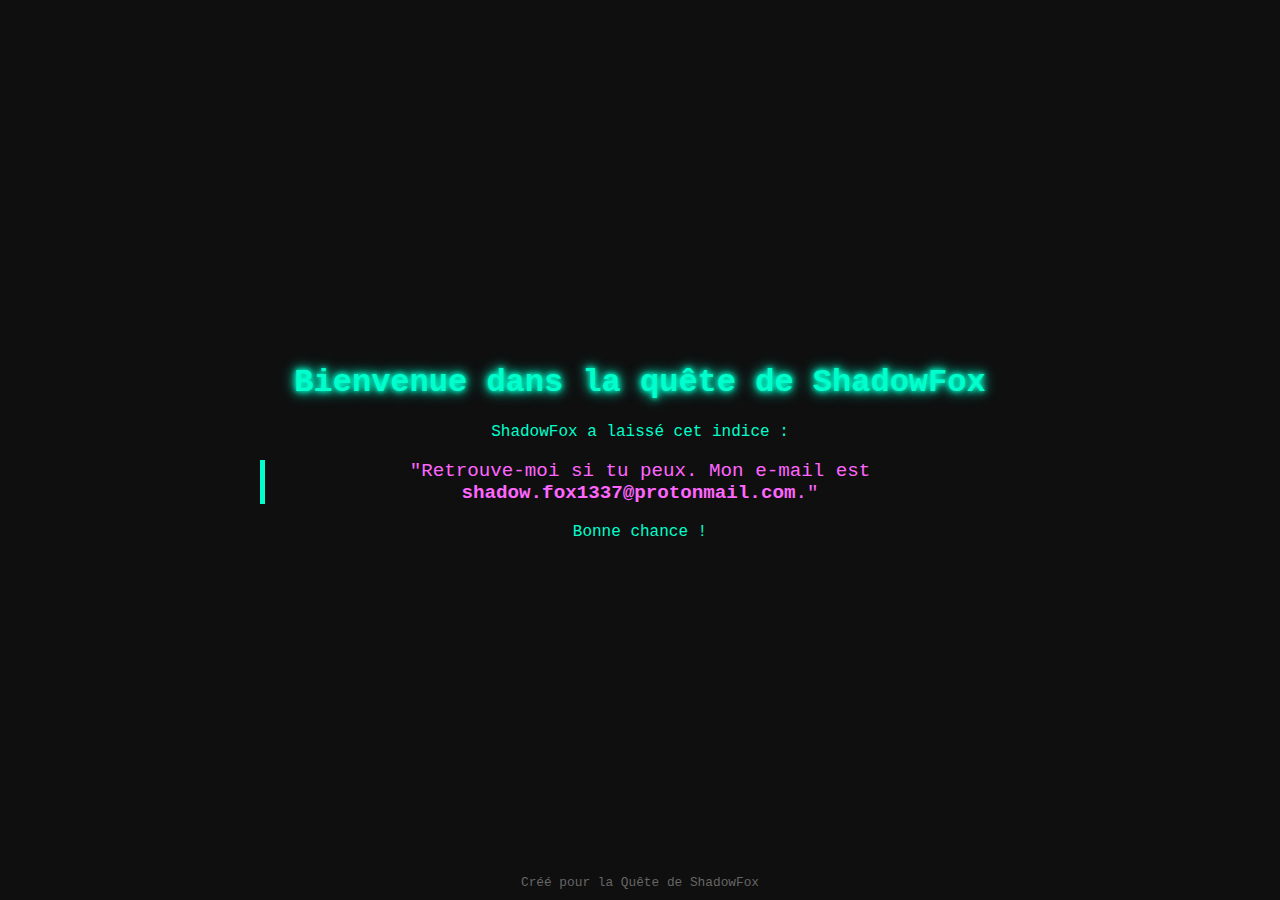
==== index.html @ 15b9d486 "index" ====
<!DOCTYPE html>
<html lang="en">
<head>
    <meta charset="UTF-8">
    <meta name="viewport" content="width=device-width, initial-scale=1.0">
    <title>La Quête de ShadowFox</title>
    <link rel="stylesheet" href="style.css">
</head>
<body>
    <div class="container">
        <h1>Bienvenue dans la quête de ShadowFox</h1>
        <p>ShadowFox a laissé cet indice :</p>
        <blockquote>
            "Retrouve-moi si tu peux. Mon e-mail est <b>shadow.fox1337@protonmail.com</b>."
        </blockquote>
        <p>Bonne chance !</p>
    </div>
    <footer>Créé pour la Quête de ShadowFox</footer>
</body>
</html>
---- style.css ----
body {
    background-color: #0f0f0f;
    color: #00ffcc;
    font-family: 'Courier New', Courier, monospace;
    margin: 0;
    padding: 0;
    display: flex;
    justify-content: center;
    align-items: center;
    height: 100vh;
    overflow: hidden;
}

h1, h2 {
    text-shadow: 0 0 5px #00ffcc, 0 0 10px #00ffcc, 0 0 15px #00ffcc;
    animation: glow 2s infinite;
}

a {
    color: #00ffcc;
    text-decoration: none;
    font-weight: bold;
}

a:hover {
    text-shadow: 0 0 5px #ff66ff, 0 0 10px #ff66ff;
}

blockquote {
    font-size: 1.2em;
    color: #ff66ff;
    margin-left: 20px;
    border-left: 5px solid #00ffcc;
    padding-left: 15px;
}

button {
    background: #0f0f0f;
    border: 2px solid #00ffcc;
    color: #00ffcc;
    padding: 10px 20px;
    cursor: pointer;
    transition: background-color 0.3s;
}

button:hover {
    background-color: #00ffcc;
    color: #0f0f0f;
}

@keyframes glow {
    0% { text-shadow: 0 0 5px #00ffcc, 0 0 10px #00ffcc; }
    50% { text-shadow: 0 0 10px #ff66ff, 0 0 20px #ff66ff; }
    100% { text-shadow: 0 0 5px #00ffcc, 0 0 10px #00ffcc; }
}

.container {
    text-align: center;
    padding: 20px;
    max-width: 800px;
    margin: auto;
}

footer {
    position: absolute;
    bottom: 10px;
    color: #666;
    font-size: 0.8em;
    text-align: center;
    width: 100%;
}
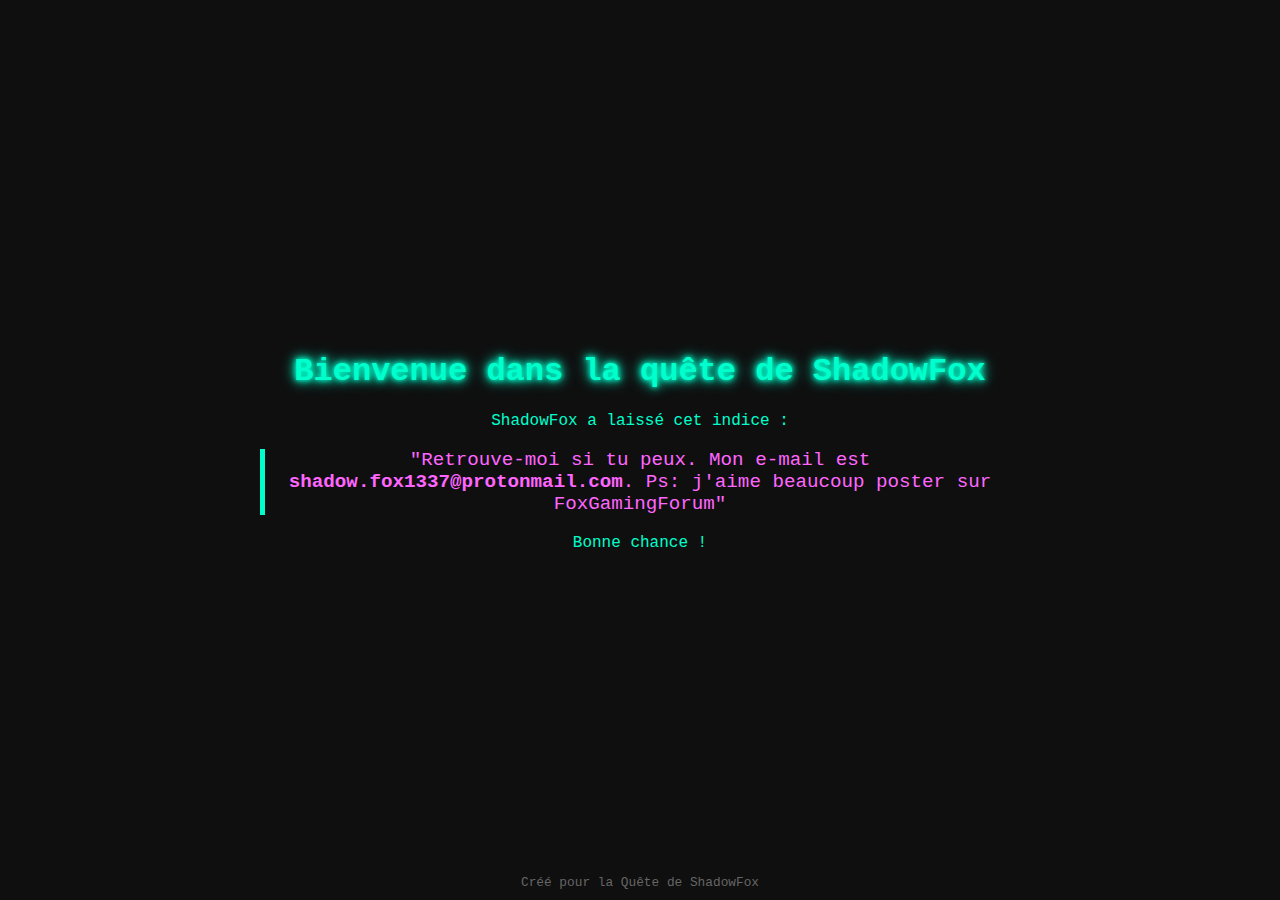
==== commit aeec27b7: "Update index.html" ====
--- a/index.html
+++ b/index.html
@@ -11,7 +11,7 @@
         <h1>Bienvenue dans la quête de ShadowFox</h1>
         <p>ShadowFox a laissé cet indice :</p>
         <blockquote>
-            "Retrouve-moi si tu peux. Mon e-mail est <b>shadow.fox1337@protonmail.com</b>."
+            "Retrouve-moi si tu peux. Mon e-mail est <b>shadow.fox1337@protonmail.com</b>. Ps: j'aime beaucoup poster sur FoxGamingForum"
         </blockquote>
         <p>Bonne chance !</p>
     </div>
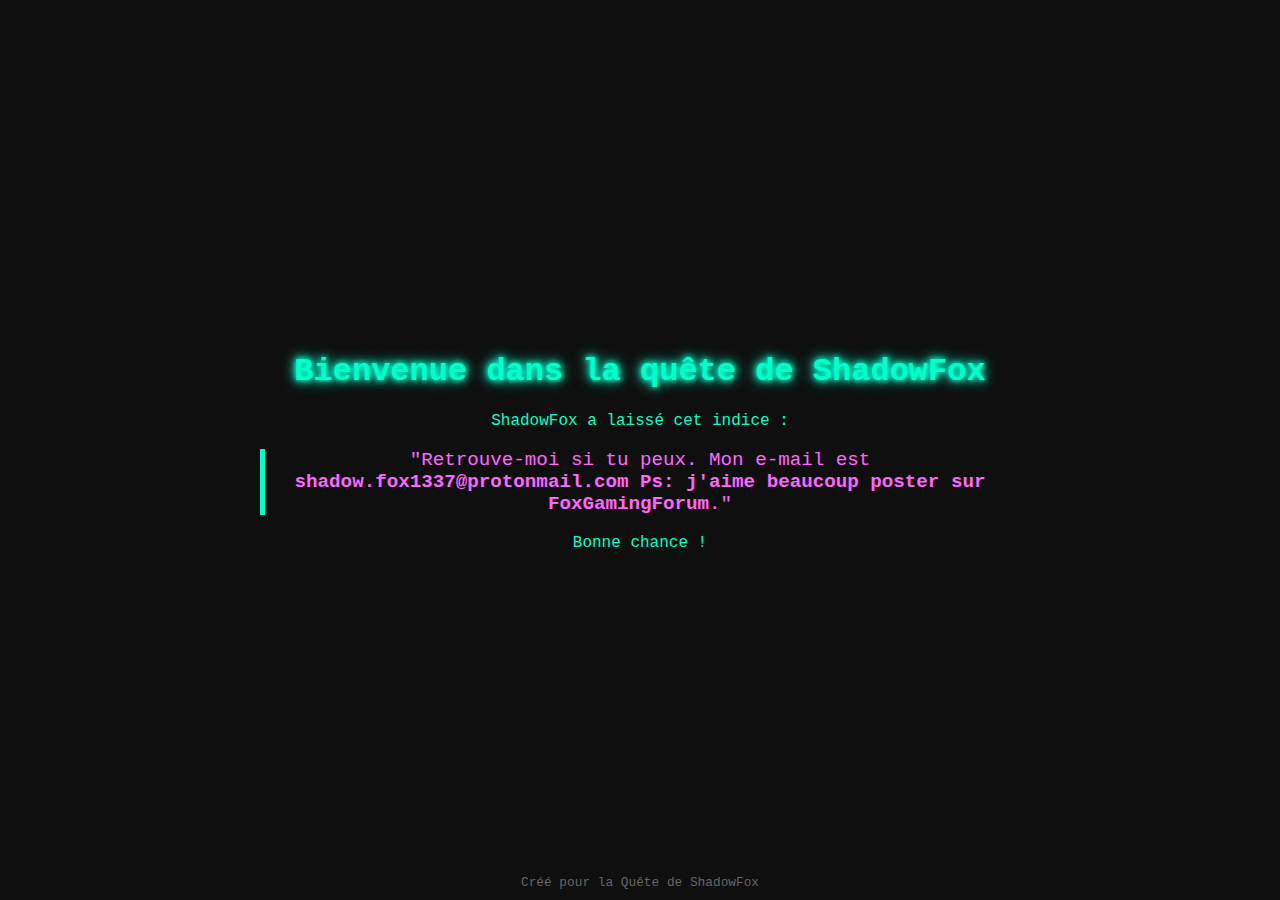
==== commit 24f04ce5: "Update index.html" ====
--- a/index.html
+++ b/index.html
@@ -11,7 +11,7 @@
         <h1>Bienvenue dans la quête de ShadowFox</h1>
         <p>ShadowFox a laissé cet indice :</p>
         <blockquote>
-            "Retrouve-moi si tu peux. Mon e-mail est <b>shadow.fox1337@protonmail.com</b>. Ps: j'aime beaucoup poster sur FoxGamingForum"
+            "Retrouve-moi si tu peux. Mon e-mail est <b>shadow.fox1337@protonmail.com Ps: j'aime beaucoup poster sur FoxGamingForum</b>."
         </blockquote>
         <p>Bonne chance !</p>
     </div>
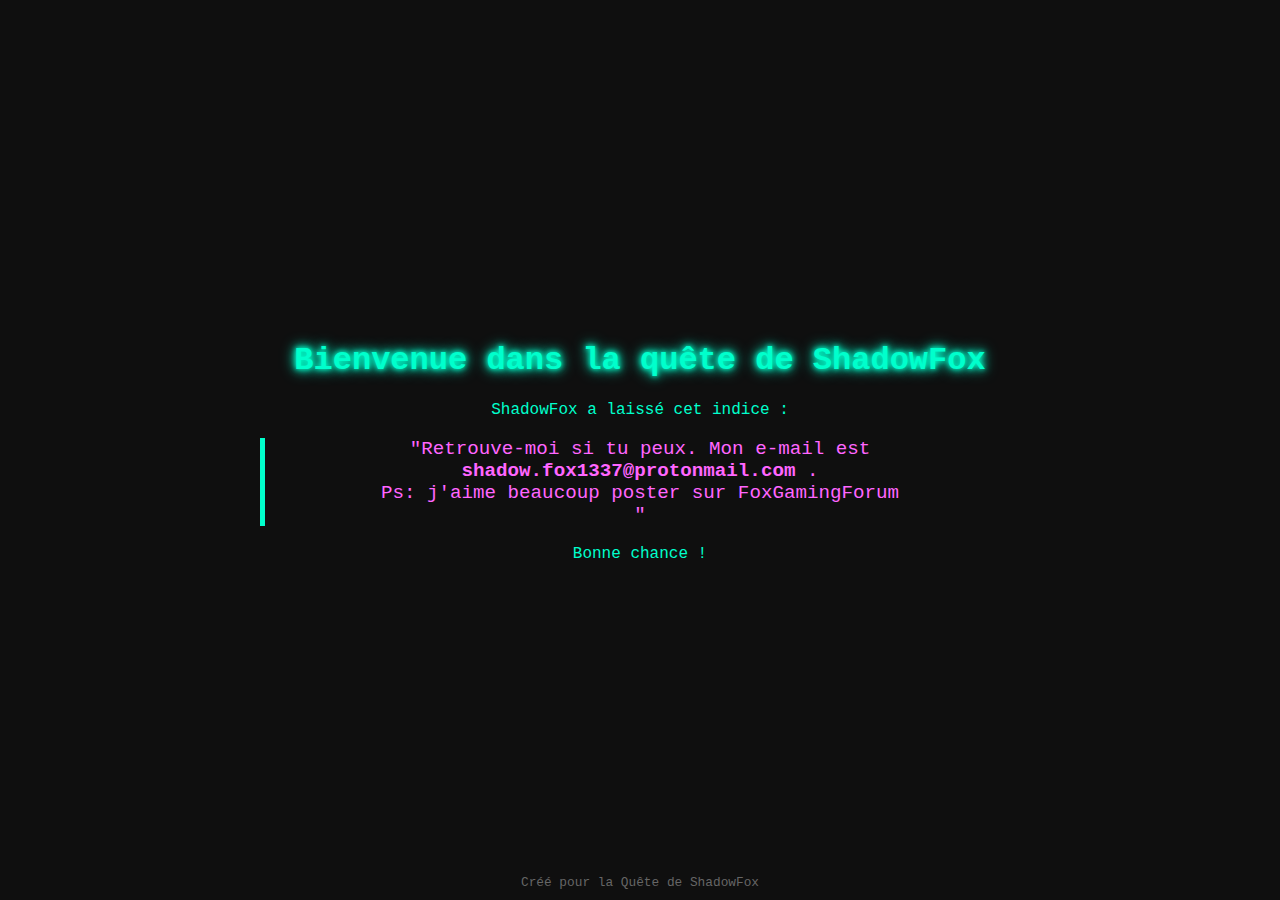
==== commit 173d3be7: "Update index.html" ====
--- a/index.html
+++ b/index.html
@@ -11,7 +11,7 @@
         <h1>Bienvenue dans la quête de ShadowFox</h1>
         <p>ShadowFox a laissé cet indice :</p>
         <blockquote>
-            "Retrouve-moi si tu peux. Mon e-mail est <b>shadow.fox1337@protonmail.com Ps: j'aime beaucoup poster sur FoxGamingForum</b>."
+            "Retrouve-moi si tu peux. Mon e-mail est <b>shadow.fox1337@protonmail.com </b>.<br>Ps: j'aime beaucoup poster sur FoxGamingForum</br>"
         </blockquote>
         <p>Bonne chance !</p>
     </div>
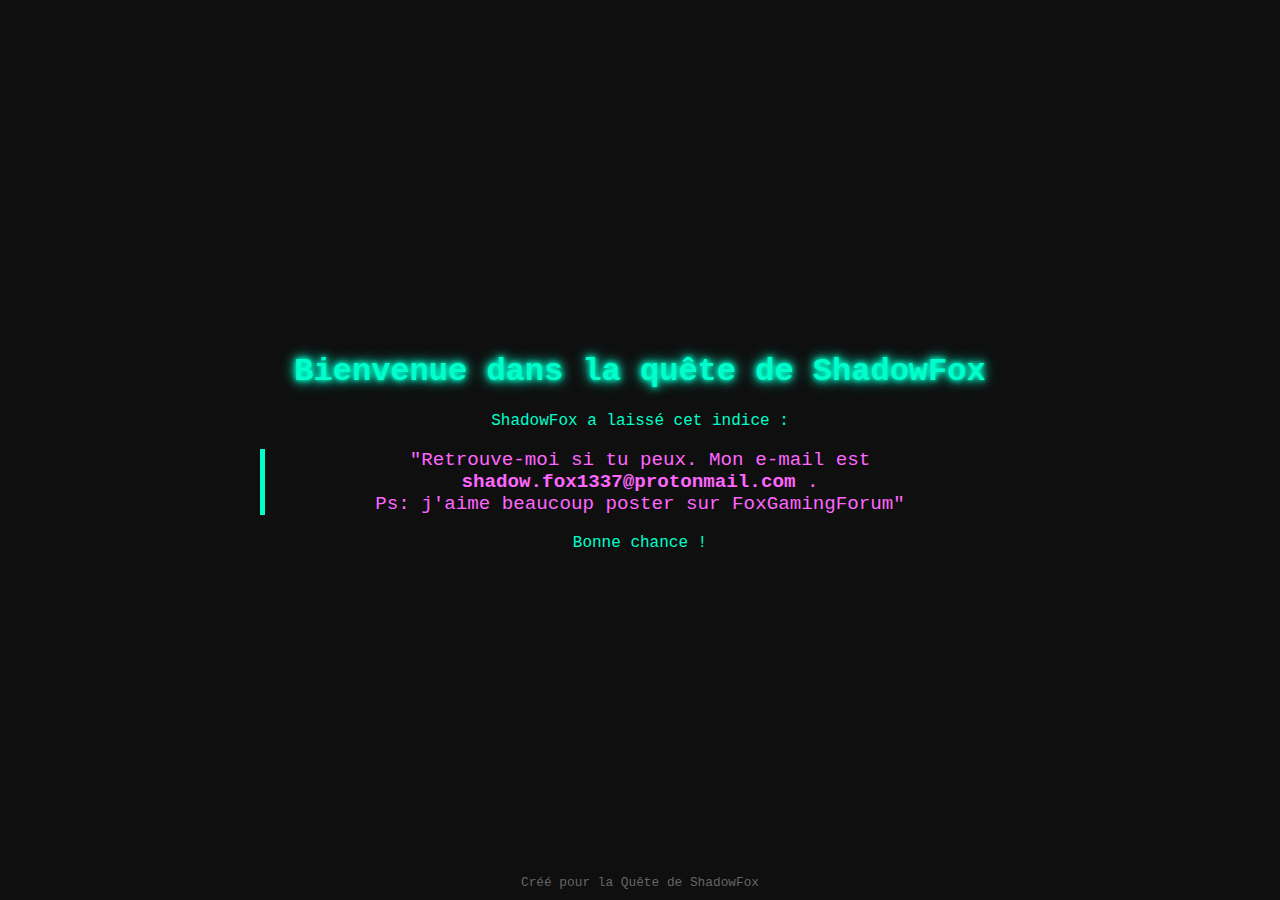
==== commit 88099630: "Update index.html" ====
--- a/index.html
+++ b/index.html
@@ -11,7 +11,7 @@
         <h1>Bienvenue dans la quête de ShadowFox</h1>
         <p>ShadowFox a laissé cet indice :</p>
         <blockquote>
-            "Retrouve-moi si tu peux. Mon e-mail est <b>shadow.fox1337@protonmail.com </b>.<br>Ps: j'aime beaucoup poster sur FoxGamingForum</br>"
+            "Retrouve-moi si tu peux. Mon e-mail est <b>shadow.fox1337@protonmail.com </b>.<br>Ps: j'aime beaucoup poster sur FoxGamingForum"</br>
         </blockquote>
         <p>Bonne chance !</p>
     </div>
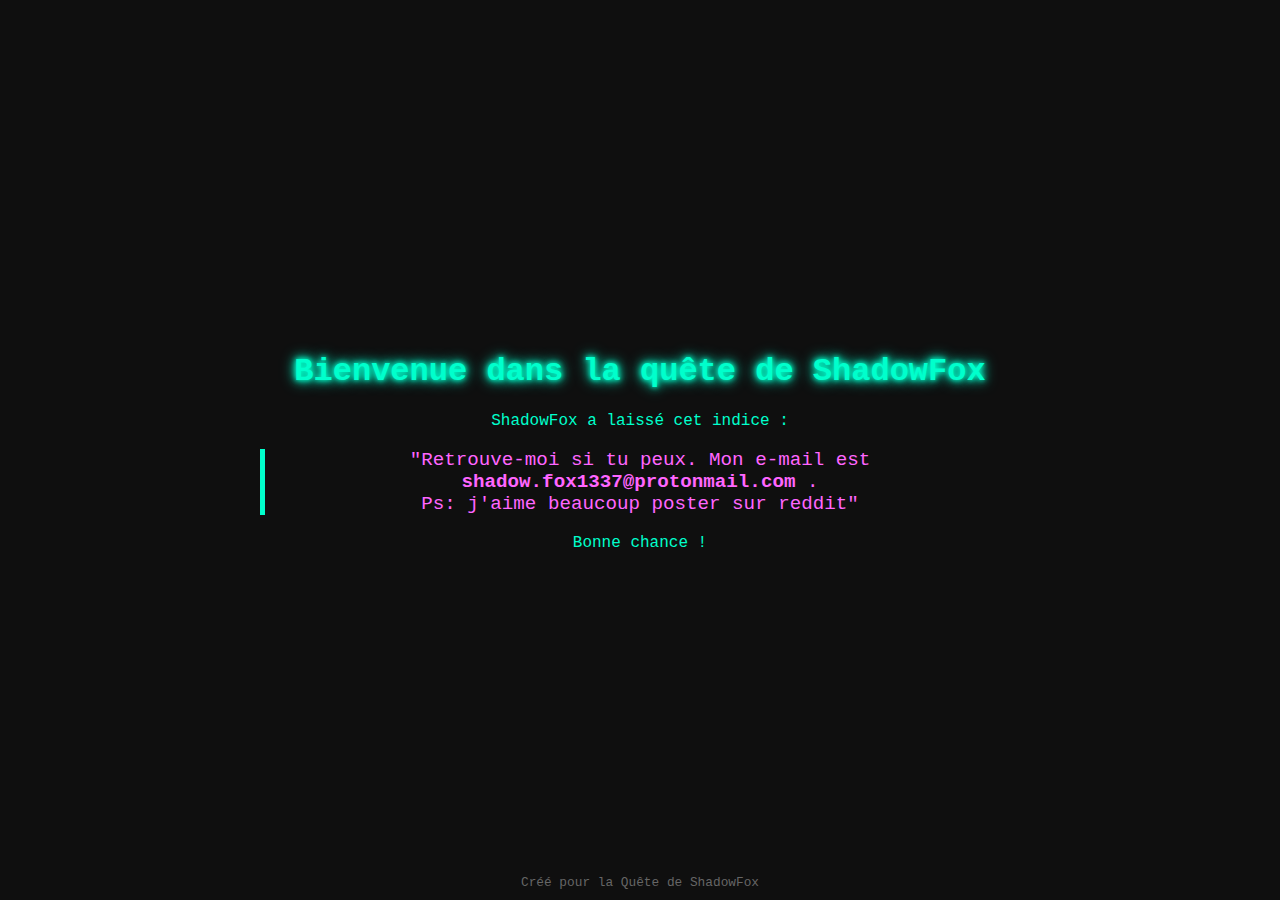
==== commit 804ae8ed: "test" ====
--- a/index.html
+++ b/index.html
@@ -11,7 +11,7 @@
         <h1>Bienvenue dans la quête de ShadowFox</h1>
         <p>ShadowFox a laissé cet indice :</p>
         <blockquote>
-            "Retrouve-moi si tu peux. Mon e-mail est <b>shadow.fox1337@protonmail.com </b>.<br>Ps: j'aime beaucoup poster sur FoxGamingForum"</br>
+            "Retrouve-moi si tu peux. Mon e-mail est <b>shadow.fox1337@protonmail.com </b>.<br>Ps: j'aime beaucoup poster sur reddit"</br>
         </blockquote>
         <p>Bonne chance !</p>
     </div>
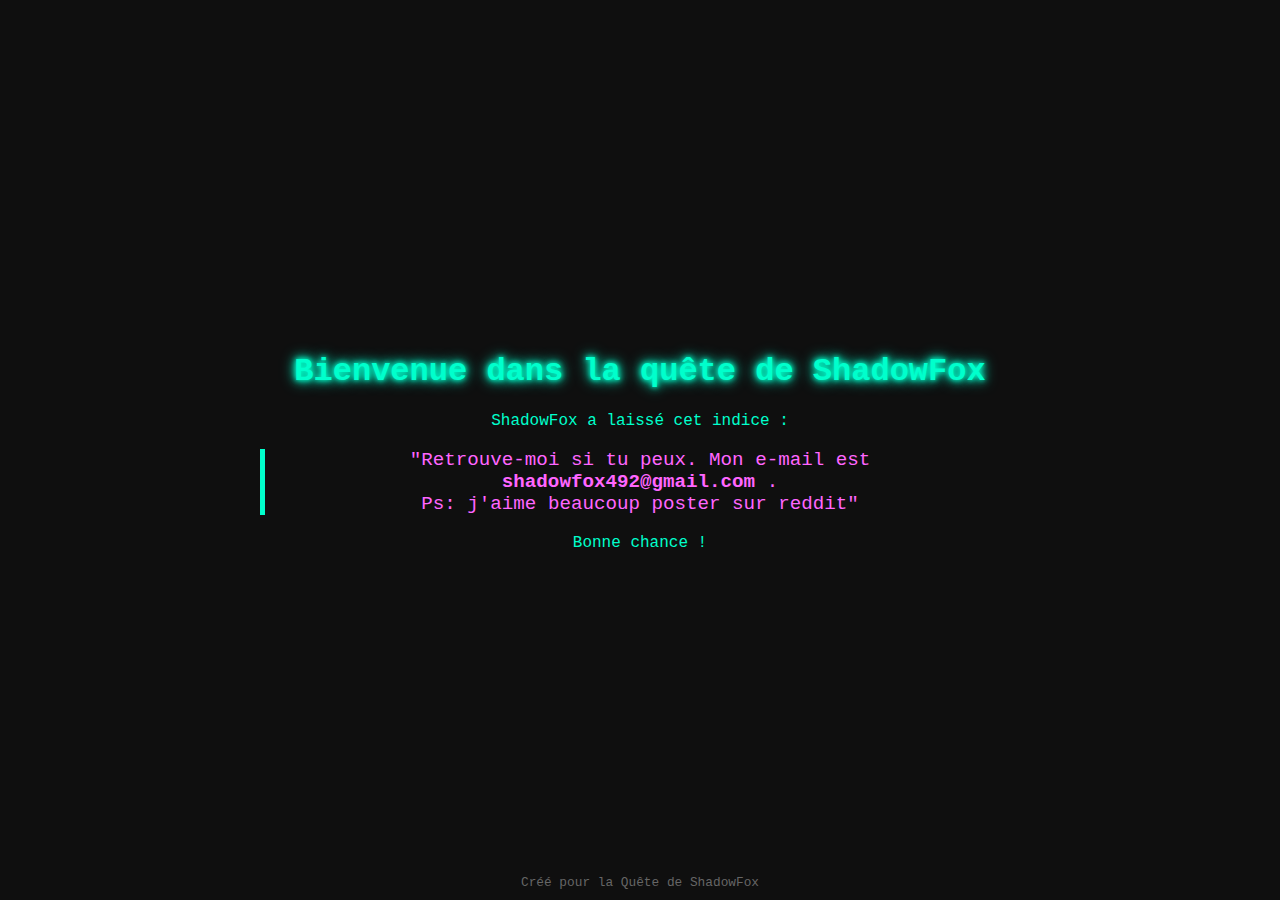
==== commit 76812454: "Update index.html" ====
--- a/index.html
+++ b/index.html
@@ -11,7 +11,7 @@
         <h1>Bienvenue dans la quête de ShadowFox</h1>
         <p>ShadowFox a laissé cet indice :</p>
         <blockquote>
-            "Retrouve-moi si tu peux. Mon e-mail est <b>shadow.fox1337@protonmail.com </b>.<br>Ps: j'aime beaucoup poster sur reddit"</br>
+            "Retrouve-moi si tu peux. Mon e-mail est <b>shadowfox492@gmail.com </b>.<br>Ps: j'aime beaucoup poster sur reddit"</br>
         </blockquote>
         <p>Bonne chance !</p>
     </div>
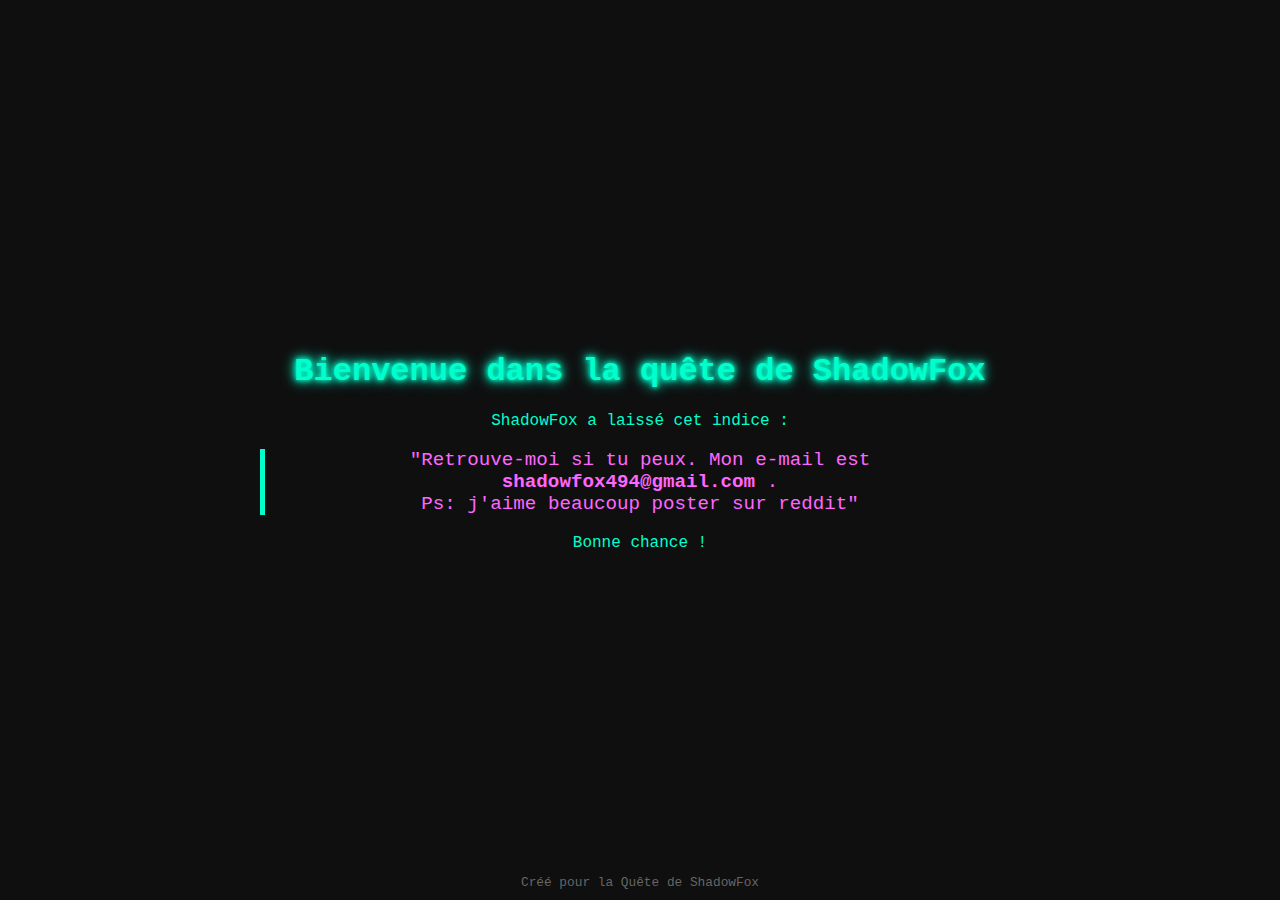
==== commit 35c23202: "Update index.html" ====
--- a/index.html
+++ b/index.html
@@ -11,7 +11,7 @@
         <h1>Bienvenue dans la quête de ShadowFox</h1>
         <p>ShadowFox a laissé cet indice :</p>
         <blockquote>
-            "Retrouve-moi si tu peux. Mon e-mail est <b>shadowfox492@gmail.com </b>.<br>Ps: j'aime beaucoup poster sur reddit"</br>
+            "Retrouve-moi si tu peux. Mon e-mail est <b>shadowfox494@gmail.com </b>.<br>Ps: j'aime beaucoup poster sur reddit"</br>
         </blockquote>
         <p>Bonne chance !</p>
     </div>
